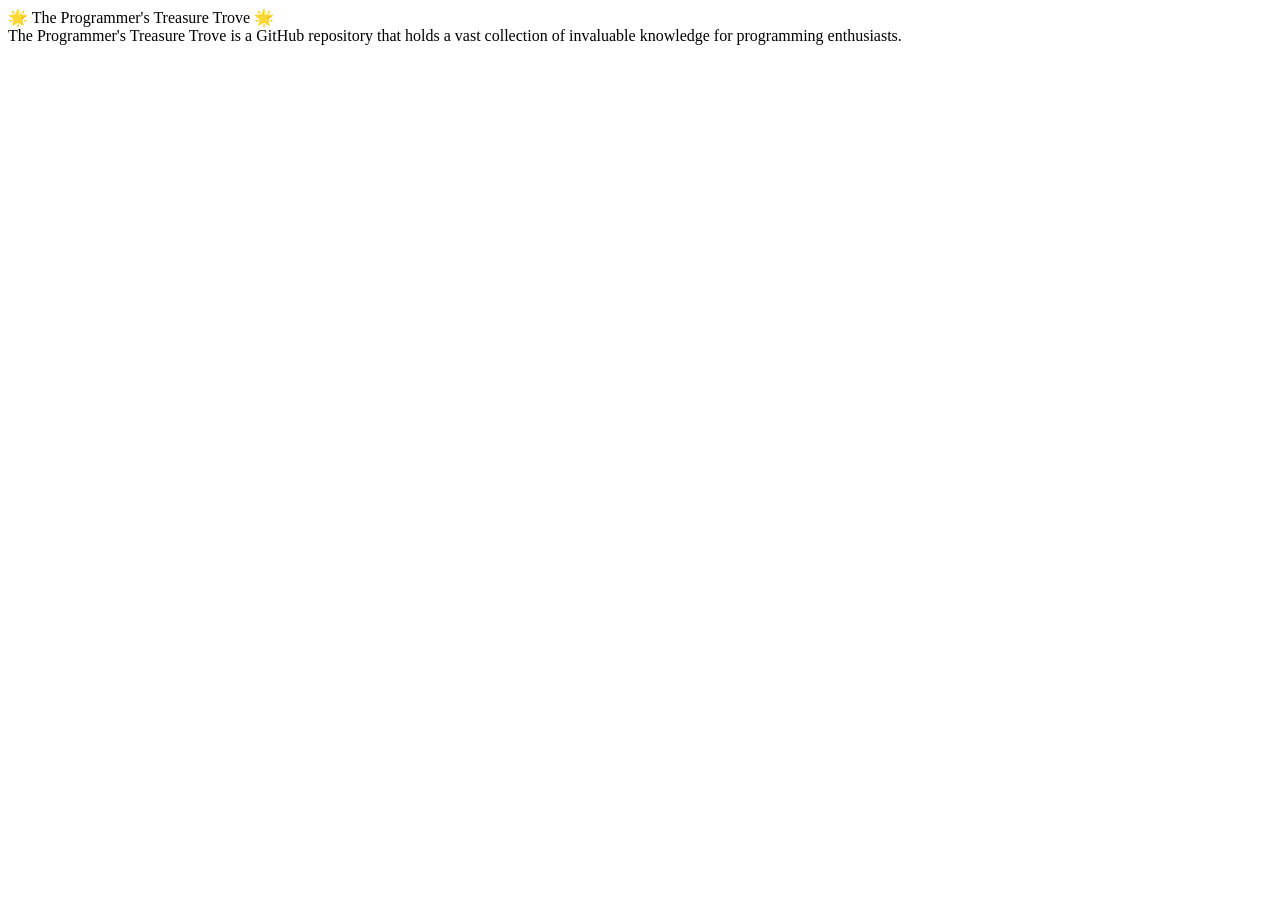
==== index.html @ 7d9e33f8 "Update index" ====
<!DOCTYPE html>
<html>
    <title>🌟 The Programmer's Treasure Trove 🌟</title>
    <header>
        🌟 The Programmer's Treasure Trove 🌟
    </header>
    <body>
        The Programmer's Treasure Trove is a GitHub repository that holds a vast collection of invaluable knowledge for programming enthusiasts.
    </body>
</html>
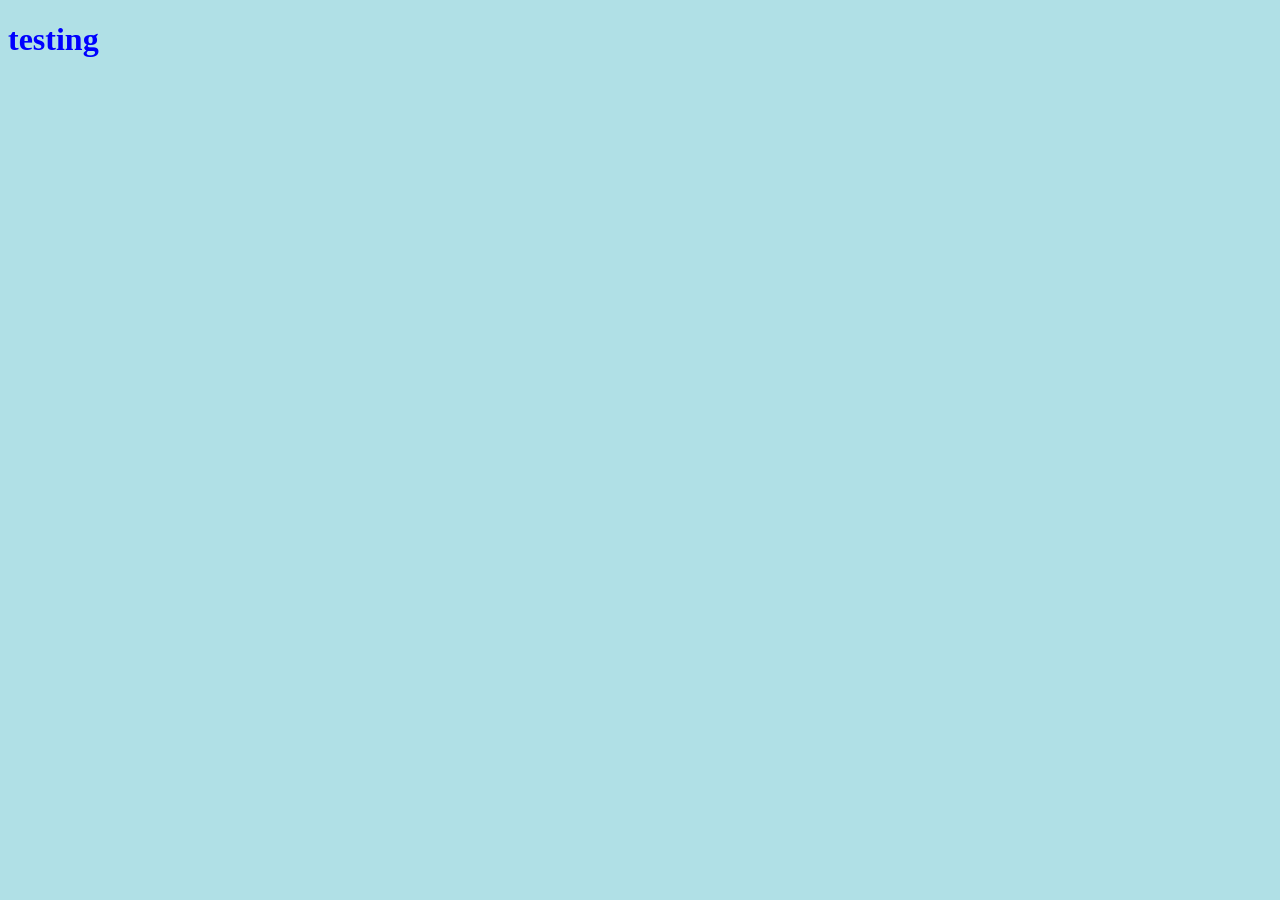
==== commit 7b8a995f: "Update index & add style.css" ====
--- a/index.html
+++ b/index.html
@@ -1,10 +1,17 @@
 <!DOCTYPE html>
-<html>
-    <title>🌟 The Programmer's Treasure Trove 🌟</title>
-    <header>
-        🌟 The Programmer's Treasure Trove 🌟
-    </header>
-    <body>
-        The Programmer's Treasure Trove is a GitHub repository that holds a vast collection of invaluable knowledge for programming enthusiasts.
-    </body>
-</html>+<html lang="en">
+  <head>
+    <meta charset="UTF-8">
+    <meta name="viewport" content="width=device-width, initial-scale=1.0">
+    <meta http-equiv="X-UA-Compatible" content="ie=edge">
+    <title>The Programmers Treasure Trove</title>
+    <link rel="stylesheet" href="./style.css">
+    <link rel="icon" href="./favicon.ico" type="image/x-icon">
+  </head>
+  <body>
+    <main>
+        <h1>testing</h1>  
+    </main>
+	<script src="index.js"></script>
+  </body>
+</html>
--- a/style.css
+++ b/style.css
@@ -0,0 +1,9 @@
+body {
+    background-color: powderblue;
+  }
+  h1 {
+    color: blue;
+  }
+  p {
+    color: red;
+  }
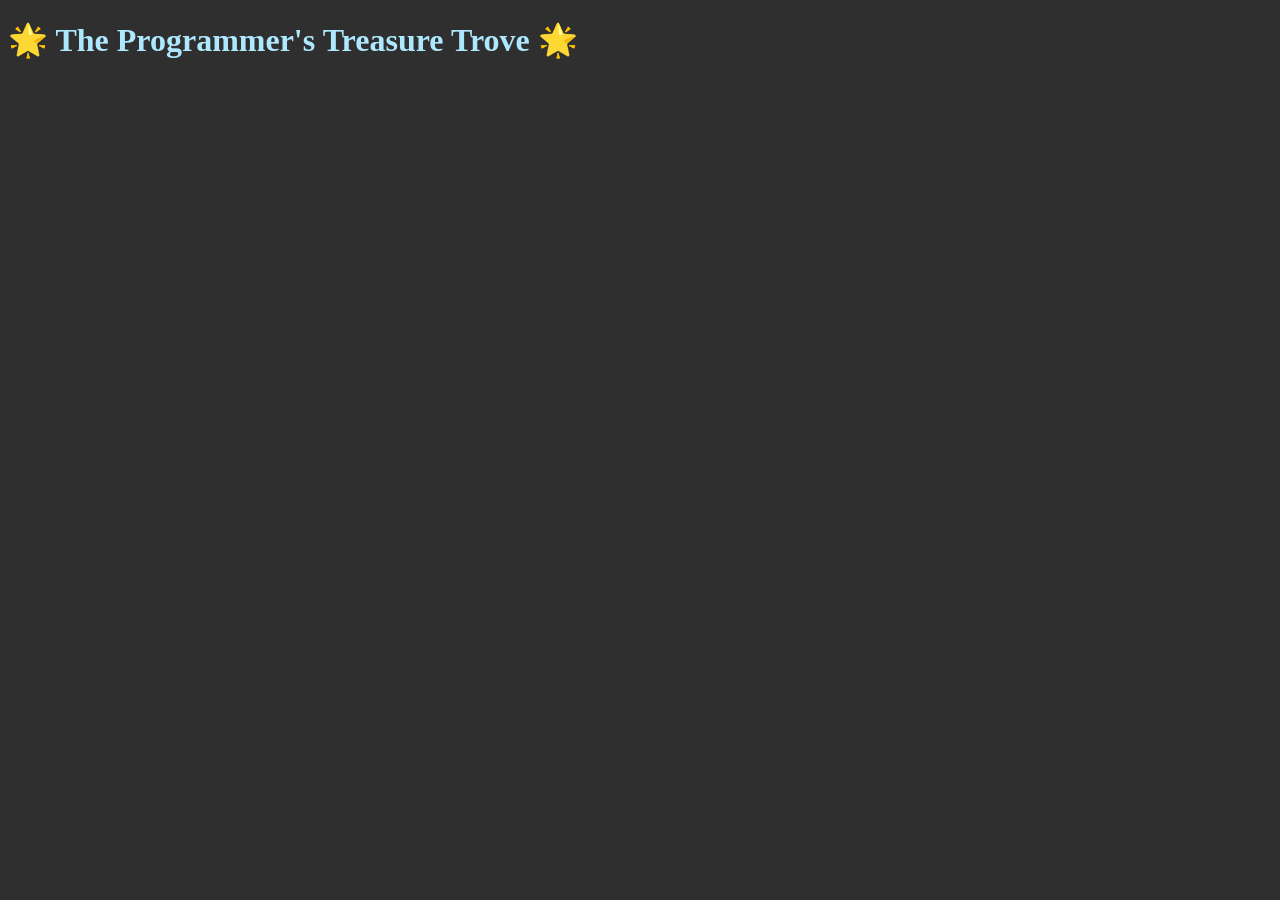
==== commit 7afe4137: "Update Colors and site" ====
--- a/index.html
+++ b/index.html
@@ -10,7 +10,7 @@
   </head>
   <body>
     <main>
-        <h1>testing</h1>  
+        <h1>🌟 The Programmer's Treasure Trove 🌟</h1>  
     </main>
 	<script src="index.js"></script>
   </body>
--- a/style.css
+++ b/style.css
@@ -1,8 +1,8 @@
 body {
-    background-color: powderblue;
+    background-color: rgb(47, 47, 47);
   }
   h1 {
-    color: blue;
+    color: rgb(174, 232, 255);
   }
   p {
     color: red;
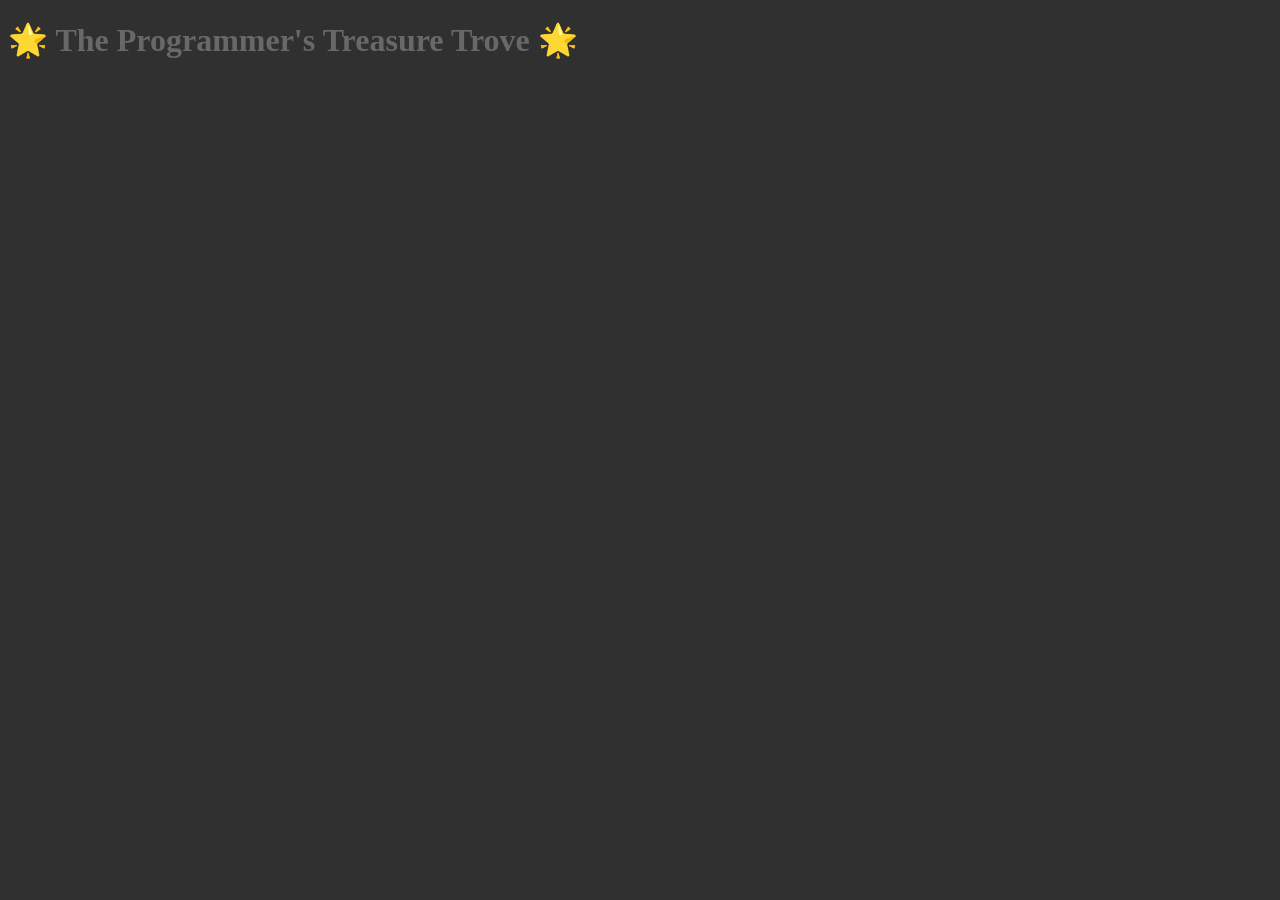
==== commit b9918d77: "Update Index" ====
--- a/index.html
+++ b/index.html
@@ -10,7 +10,7 @@
   </head>
   <body>
     <main>
-        <h1>🌟 The Programmer's Treasure Trove 🌟</h1>  
+        <h1><div style: "text-align: center;">🌟 The Programmer's Treasure Trove 🌟</div></h1>  
     </main>
 	<script src="index.js"></script>
   </body>
--- a/style.css
+++ b/style.css
@@ -1,8 +1,8 @@
 body {
-    background-color: rgb(47, 47, 47);
+    background-color: #303030;
   }
   h1 {
-    color: rgb(174, 232, 255);
+    color: #686868;
   }
   p {
     color: red;
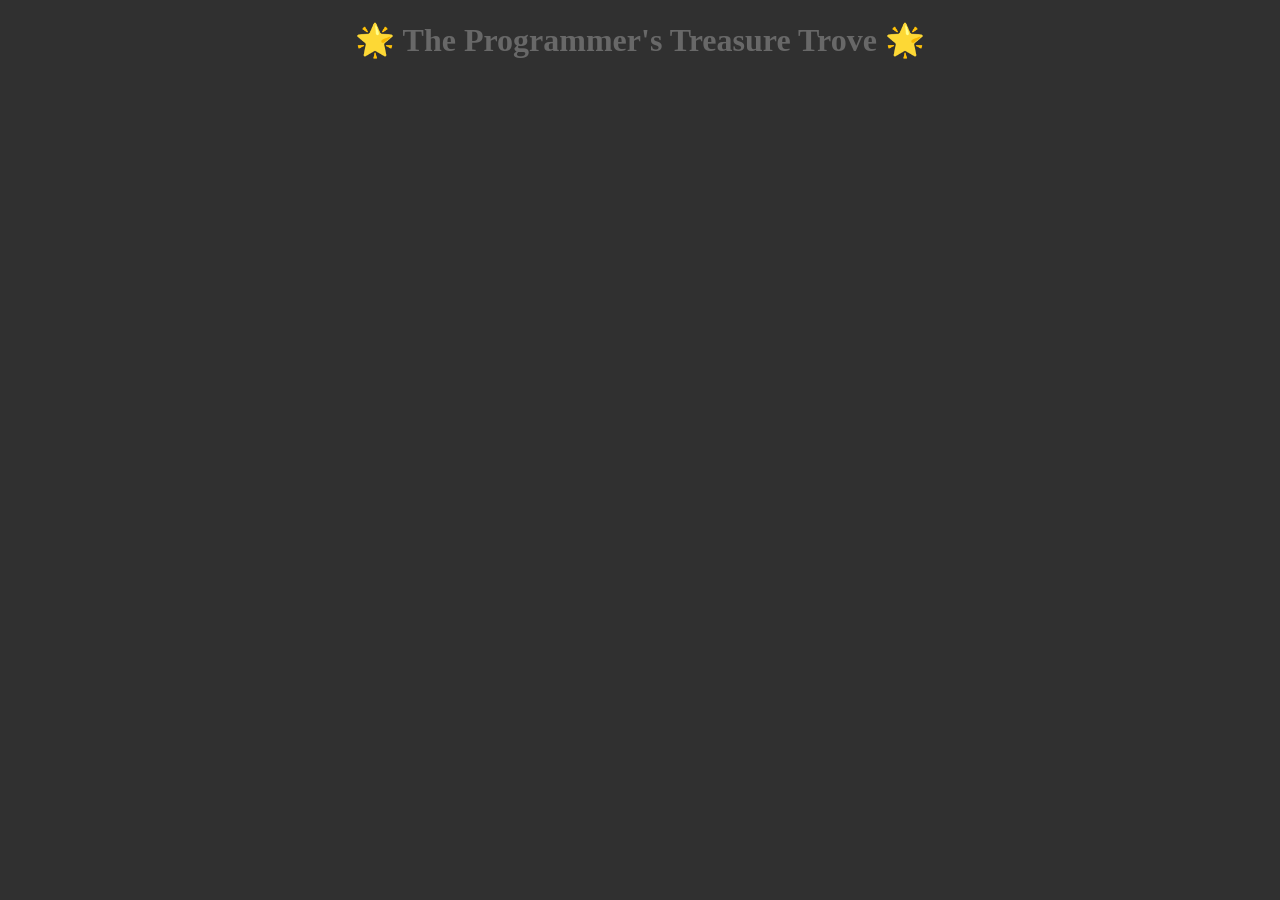
==== commit 90abd33c: "Update index" ====
--- a/index.html
+++ b/index.html
@@ -10,7 +10,7 @@
   </head>
   <body>
     <main>
-        <h1><div style: "text-align: center;">🌟 The Programmer's Treasure Trove 🌟</div></h1>  
+        <h1><div style="text-align: center;">🌟 The Programmer's Treasure Trove 🌟</div></h1>  
     </main>
 	<script src="index.js"></script>
   </body>
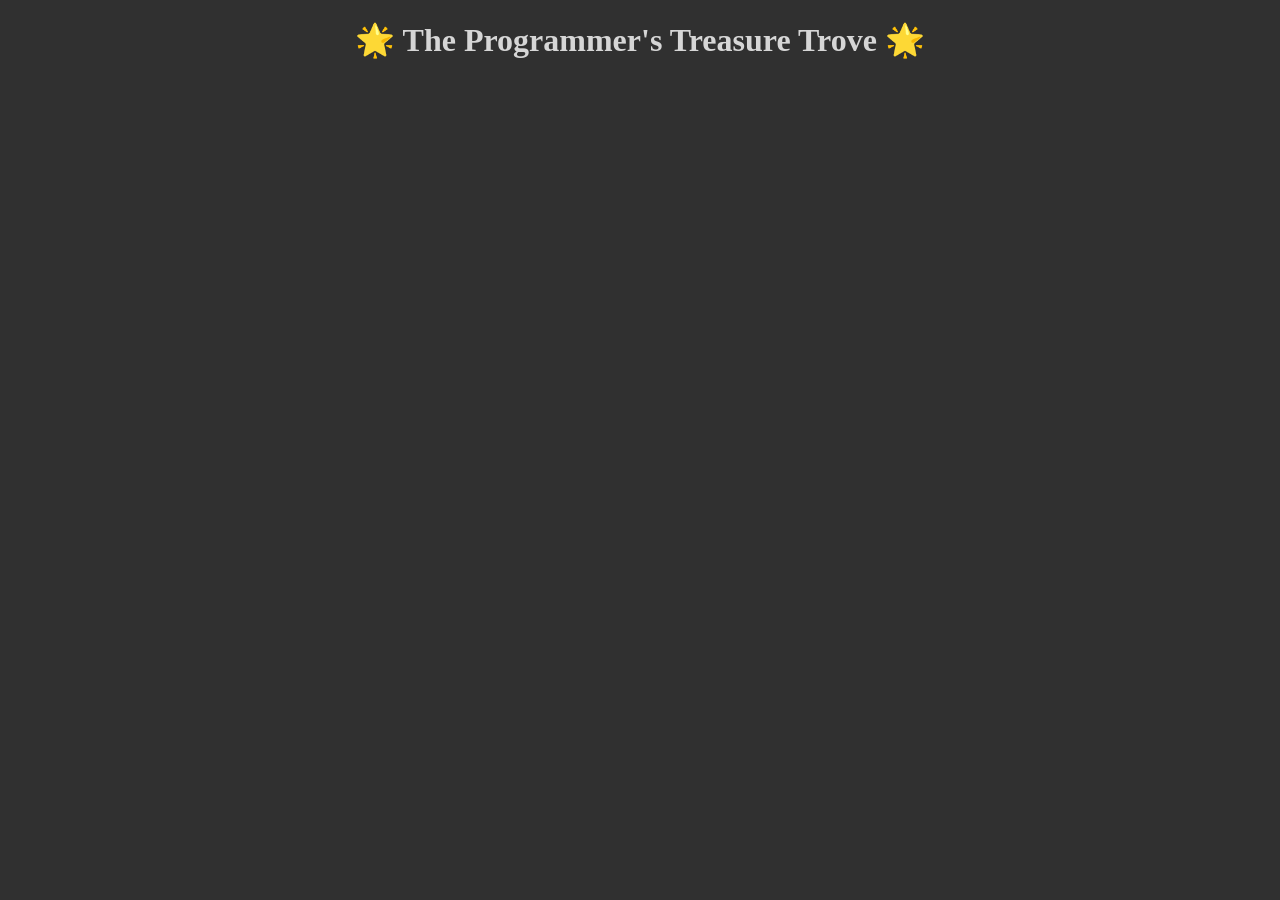
==== commit 5164e72e: "Update css&html" ====
--- a/index.html
+++ b/index.html
@@ -10,7 +10,7 @@
   </head>
   <body>
     <main>
-        <h1><div style="text-align: center;">🌟 The Programmer's Treasure Trove 🌟</div></h1>  
+        <h1>🌟 The Programmer's Treasure Trove 🌟</h1>  
     </main>
 	<script src="index.js"></script>
   </body>
--- a/style.css
+++ b/style.css
@@ -2,7 +2,8 @@
     background-color: #303030;
   }
   h1 {
-    color: #686868;
+    color: #d6d6d6;
+    text-align: center;
   }
   p {
     color: red;
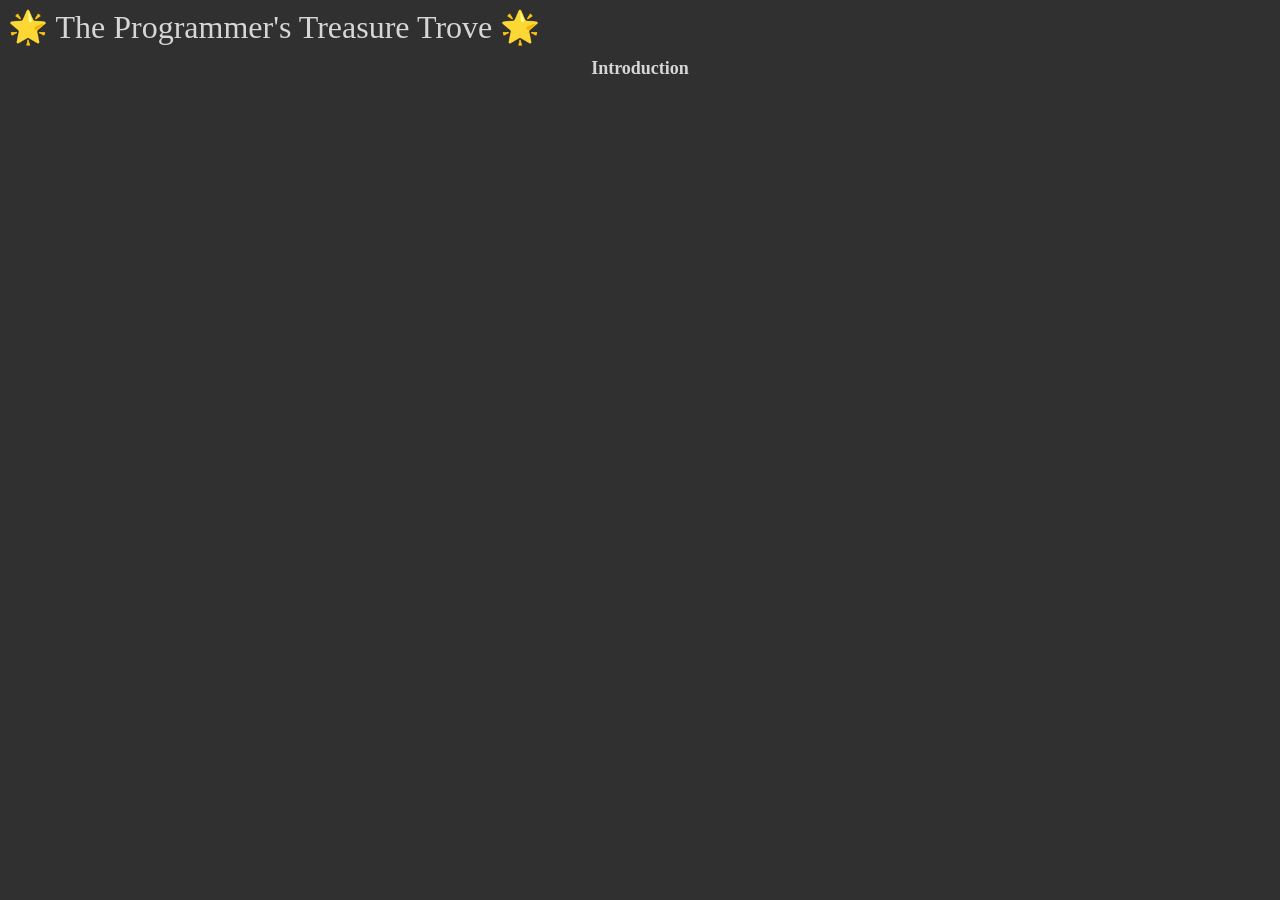
==== commit 8ca78cf7: "Update title" ====
--- a/index.html
+++ b/index.html
@@ -10,7 +10,9 @@
   </head>
   <body>
     <main>
-        <h1>🌟 The Programmer's Treasure Trove 🌟</h1>  
+        <t1>🌟 The Programmer's Treasure Trove 🌟</t1> 
+        <h1>Introduction</h1> 
+        
     </main>
 	<script src="index.js"></script>
   </body>
--- a/style.css
+++ b/style.css
@@ -1,9 +1,15 @@
 body {
     background-color: #303030;
+  }
+  t1 {
+    color: #d6d6d6;
+    text-align: center;
+    font-size: xx-large;
   }
   h1 {
     color: #d6d6d6;
     text-align: center;
+    font-size: large;
   }
   p {
     color: red;
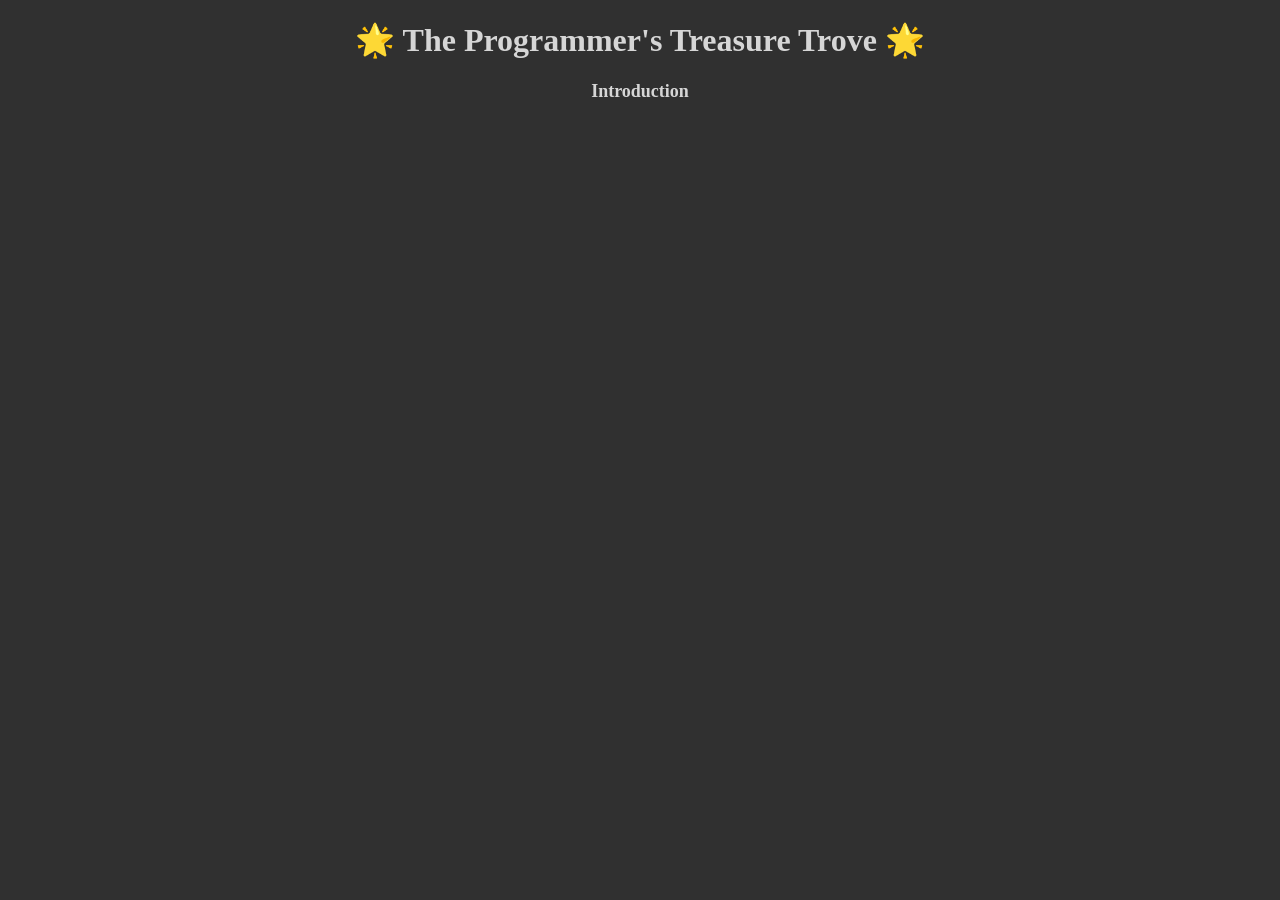
==== commit 47e8a2aa: "Update" ====
--- a/index.html
+++ b/index.html
@@ -10,9 +10,9 @@
   </head>
   <body>
     <main>
-        <t1>🌟 The Programmer's Treasure Trove 🌟</t1> 
-        <h1>Introduction</h1> 
-        
+        <h1>🌟 The Programmer's Treasure Trove 🌟</h1> 
+        <h2>Introduction</h2> 
+
     </main>
 	<script src="index.js"></script>
   </body>
--- a/style.css
+++ b/style.css
@@ -1,12 +1,12 @@
 body {
     background-color: #303030;
   }
-  t1 {
+  h1 {
     color: #d6d6d6;
     text-align: center;
     font-size: xx-large;
   }
-  h1 {
+  h2 {
     color: #d6d6d6;
     text-align: center;
     font-size: large;
